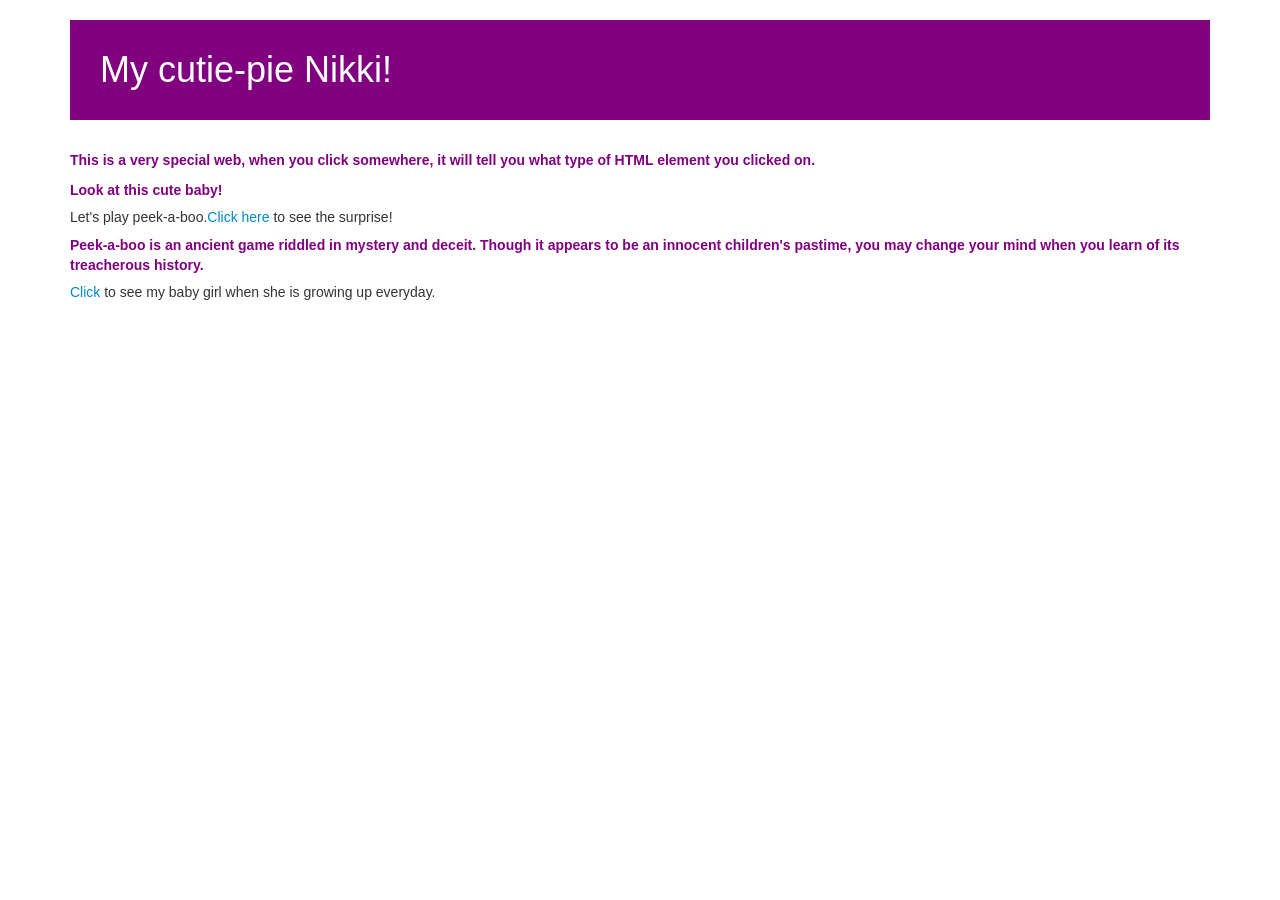
==== index.html @ 99bf497b "change the name of file to index.html" ====
<!DOCTYPE html>

<head>
  <link href="css/bootstrap.css" rel="stylesheet" type="text/css">
  <link href="css/styles.css" rel="stylesheet" type="text/css">
  <script src="js/jquery-3.4.1.js"></script>
  <script src="js/scripts.js"></script>
  <title>Nikki</title>
</head>
<body>
  <div class ="container">
    <h1>My cutie-pie Nikki!</h1>
      &nbsp
      <p>This is a very special web, when you click somewhere, it will tell you what type of HTML element you clicked on.</p>

      <p>Look at this cute baby!</p>

    <div id="Nikki-hidden">
      <h5>Let's play peek-a-boo.<span class="clickable">Click here </span> to see the surprise!</h5>

    </div>

    <div id="Nikki-showing">
      <h5>What a cute baby girl! <span class="clickable">Click here </span> to hide her again.</h5>
      <img src="img/nikki11.JPG">
    </div>
      <p><strong>Peek-a-boo</strong> is an ancient game riddled in mystery and deceit.
        Though it appears to be an innocent children's pastime, you may change your mind
        when you learn of its treacherous history.</p>

      <div id="photo-hidden">
        <h5><span id="clickable1">Click </span>to see my baby girl when she is growing up everyday.</h5>

      </div>

      <div id="photo-showing">
        <h5><span id="clickable2">Click </span>to see my baby girl is fading.</h5>
        <img src="img/nikki22.JPG">
      </div>

  </div>

</body>

</html>
---- css/styles.css ----
#Nikki-showing {
  display: none;
  color: purple;
  font-size: Bold;
}

.clickable {
  cursor: pointer;
  color: #0088cc;
}

.clickable:hover {
  text-decoration: underline;
}
p {
  color: purple;
  font-weight: bold;
}
h1 {
  background-color: purple;
  color: white;
  margin-left: : 0px;
  margin-right: 0px;
  padding: 30px;
}
#photo-showing {
  display: none;
  color: purple;
  font-size: Bold;
}
#clickable1 {
  cursor: pointer;
  color: #0088cc;
}

#clickable1:hover {
  text-decoration: underline;
}
#clickable2 {
  cursor: pointer;
  color: #0088cc;
}

#clickable2:hover {
  text-decoration: underline;
}
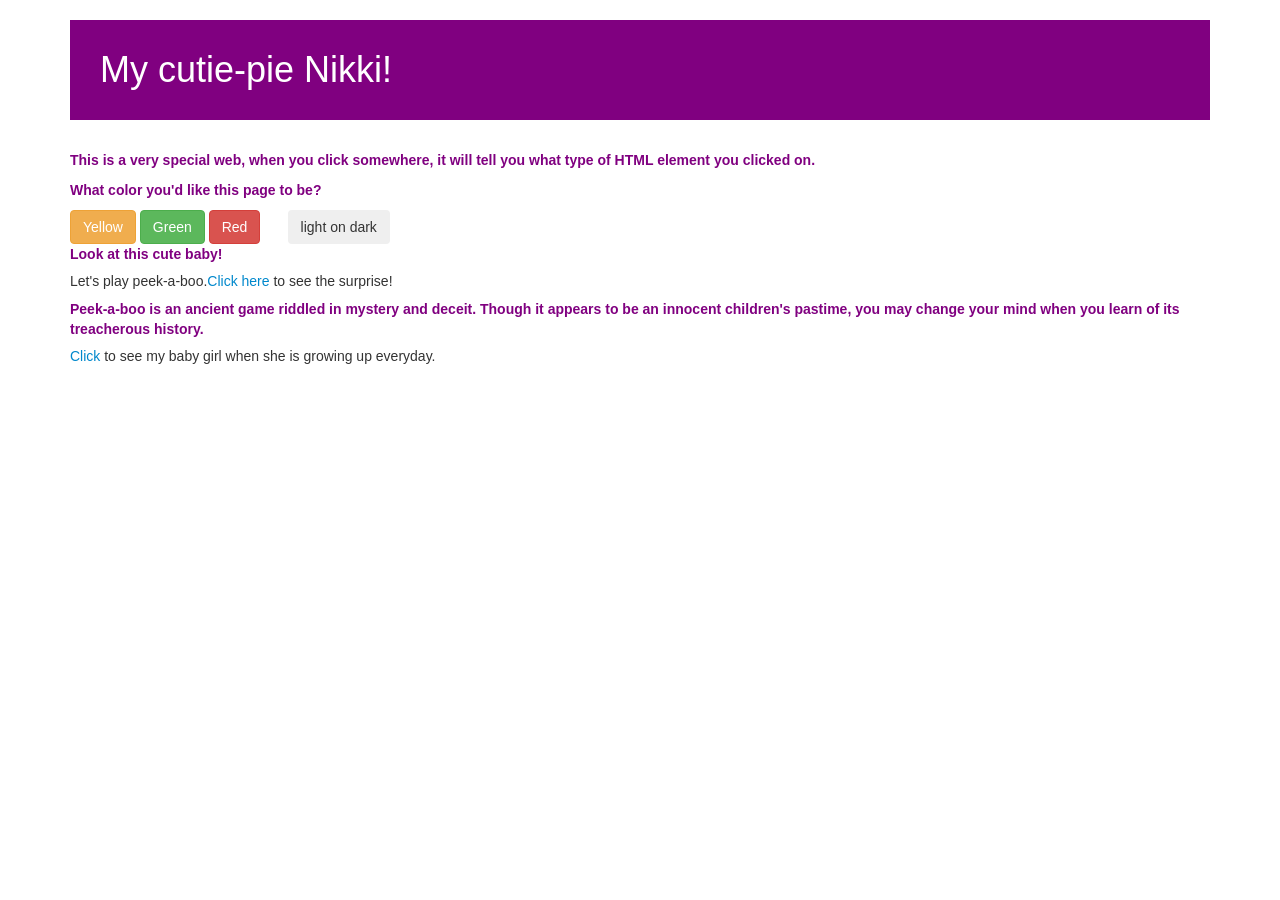
==== commit f3f3d489: "add buttons and changing the colors of background" ====
--- a/index.html
+++ b/index.html
@@ -12,7 +12,15 @@
     <h1>My cutie-pie Nikki!</h1>
       &nbsp
       <p>This is a very special web, when you click somewhere, it will tell you what type of HTML element you clicked on.</p>
-
+      <p>What color you'd like this page to be?</p>
+      <button class="btn btn-warning" id="yellow">Yellow</button>
+      <button class="btn btn-success" id="green">Green</button>
+      <button class="btn btn-danger" id="red">Red</button>
+      &nbsp
+      &nbsp
+      &nbsp
+      <button class="btn btn-black" id="black">light on dark</button>
+      
       <p>Look at this cute baby!</p>
 
     <div id="Nikki-hidden">
